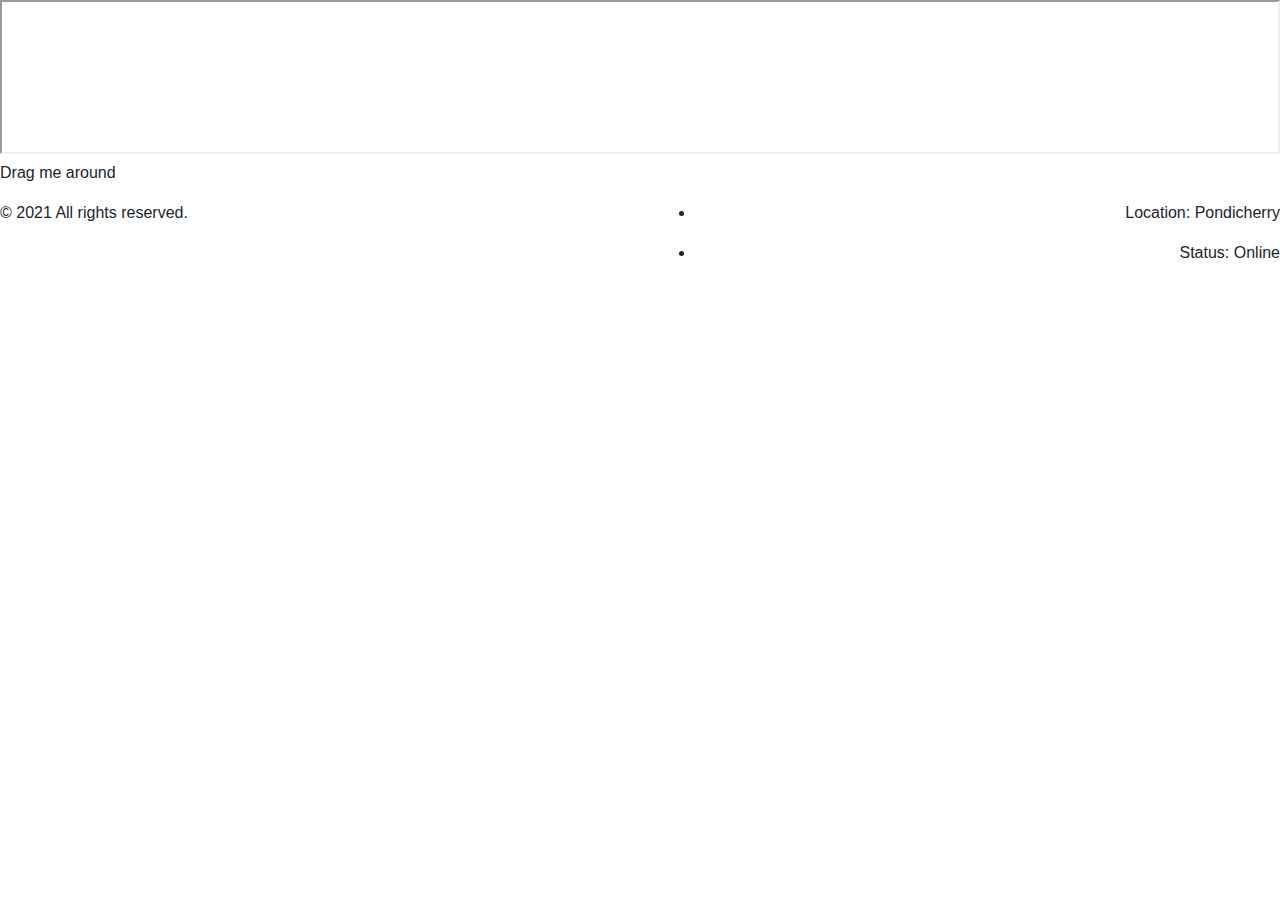
==== pdfreader.html @ ba0fa1d3 "Add files via upload" ====
<!DOCTYPE html>
<html lang="en">

<head>
    <meta charset="UTF-8">
    <meta http-equiv="X-UA-Compatible" content="IE=edge">
    <meta name="viewport" content="width=device-width, initial-scale=1.0">
    <title>Carfax</title>
    <link rel="stylesheet" type="text/css" media="screen" href="css/bootstrap.css">
    <link rel="stylesheet" type="text/css" media="screen" href="css/jquery-ui.css">
    <link rel="stylesheet" href="./css/style.css" />
</head>

<body>
    <div class="pdfreaderArea" id="pdfreaderArea">
        <div class="pdfReadInner">
            <iframe src="sample.pdf" width="100%" height="100%"></iframe>
        </div>
        <div id="draggable" class="ui-widget-content draggableArea">
            <p>Drag me around</p>
        </div>
    </div>
    <footer>
        <div class="row">
            <div class="col-lg-6 text-left">
                <p>&#169; 2021 All rights reserved.</p>
            </div>
            <div class="col-lg-6 text-right">
                <ul class="footerLis">
                    <li>
                        <p>Location: <span>Pondicherry</span></p>
                    </li>
                    <li>
                        <p>Status: <span>Online</span></p>
                    </li>
                </ul>

            </div>
        </div>
    </footer>
    <script src="js/jquery.min.js"></script>
    <script src="js/jquery-ui.js"></script>
    <script src="js/bootstrap.min.js"></script>
    <script>
        $(document).ready(function() {
            $("#draggable").draggable({
                containment: "pdfreaderArea"
            });
        });
    </script>

</body>

</html>
---- css/style.css ----
body {
    margin: 0;
}

.iconsSvg {
    width: 18px;
    height: 18px;
}

/** login Page start**/
.LoginPage {
    display: flex;
    height: 100vh;
}

.pageLeft {
    width: 60%;
    text-align: center;
    background-color: #f8f8f8;
    box-shadow: 0px 0px 6px 0px #d5d5d5
}

.pageLeft .imgArea, .formArea {
    display: flex;
    align-items: center;
    justify-content: center;
    height: 100vh;
}

.pageRight {
    width: 40%;
    position: relative;
}

.formArea, form {
    width: 70%;
    margin: 0 auto;
}

.formArea h2 {
    margin-bottom: 16px;
}

.logoAreaLog {
    position: absolute;
    top: 16px;
    right: 16px;
}

.logoAreaLog img {
    width: 150px;
}

.inputFrm input {
    width: 100%;
    height: 30px;
    border: none;
    border-bottom: 1px solid #e1e1e1;
    padding-left: 32px;
}

.inputFrm {
    margin-bottom: 22px;
    position: relative;
}

.inputFrm .iconsSvg {
    position: absolute;
    left: 6px;
    top: 6px;
    width: 20px;
    height: 20px;
}

.LogBtn {
    padding: 8px 32px;
    margin-top: 24px;
    background-color: #1a73e8;
    color: #fff;
    border-radius: 5px;
    border: 1px solid #1a73e8;
}

.btnFooter {
    text-align: center;
}

.checkBoxArea {
    padding: 0px 16px;
    font-size: 12px;
    color: #858585;
}

.checkBoxArea {
    display: flex;
    width: 100%;
}

.checkBoxArea>div {
    width: 50%;
}

.rememberBox {
    text-align: start;
}

.forgetPass {
    text-align: end;
}

a {
    color: #007bff;
    text-decoration: none;
    background-color: transparent;
}

/** login Page start**/
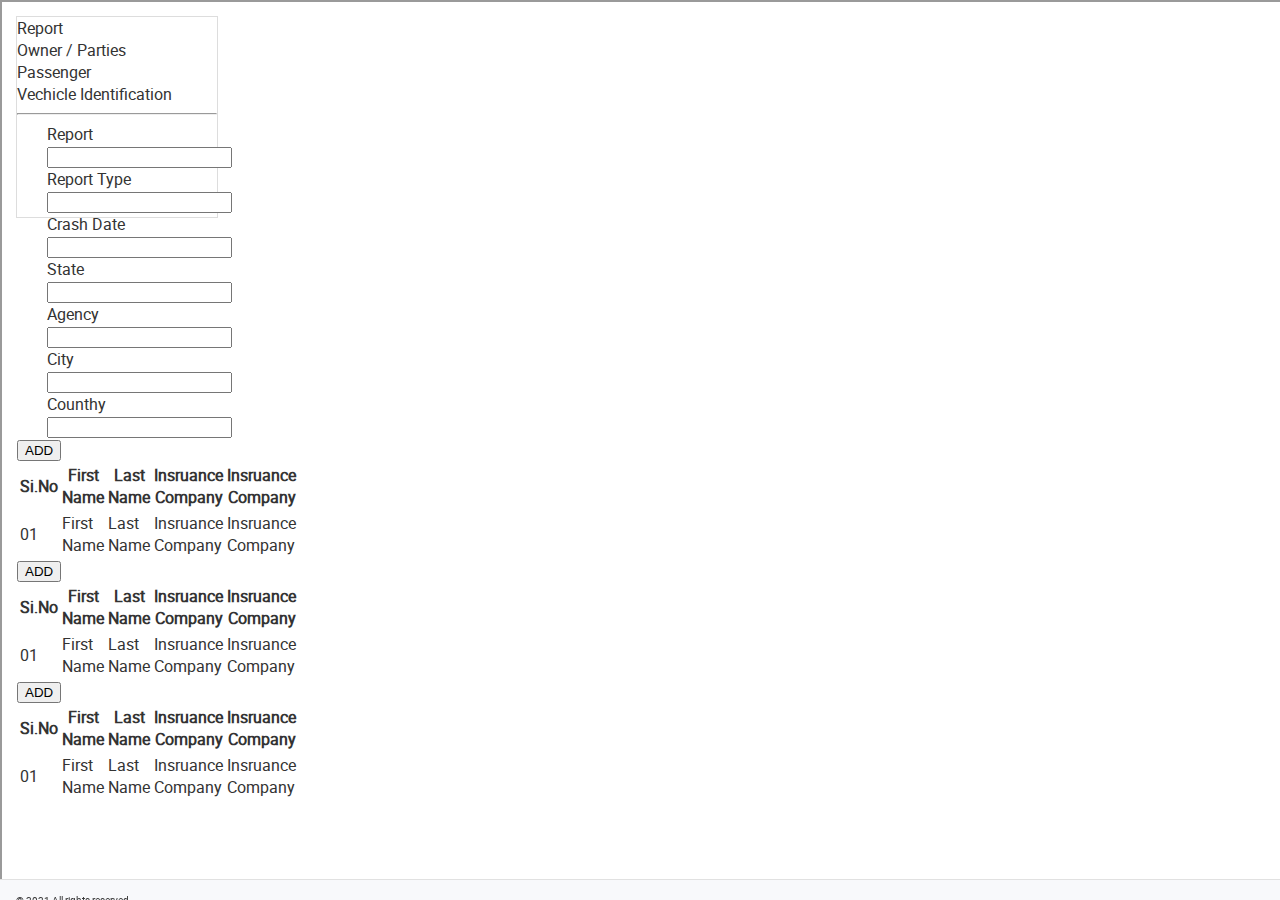
==== commit c8006aec: "Add files via upload" ====
--- a/pdfreader.html
+++ b/pdfreader.html
@@ -6,7 +6,7 @@
     <meta http-equiv="X-UA-Compatible" content="IE=edge">
     <meta name="viewport" content="width=device-width, initial-scale=1.0">
     <title>Carfax</title>
-    <link rel="stylesheet" type="text/css" media="screen" href="css/bootstrap.css">
+    <link rel="stylesheet" type="text/css" media="screen" href="css/bootsthap.css">
     <link rel="stylesheet" type="text/css" media="screen" href="css/jquery-ui.css">
     <link rel="stylesheet" href="./css/style.css" />
 </head>
@@ -17,7 +17,125 @@
             <iframe src="sample.pdf" width="100%" height="100%"></iframe>
         </div>
         <div id="draggable" class="ui-widget-content draggableArea">
-            <p>Drag me around</p>
+            <div class="dragInner">
+                <div class="dragLeft"></div>
+                <div class="dragRight">
+                    <ul class="dragTab">
+                        <li class="active">Report</li>
+                        <li>Owner / Parties</li>
+                        <li>Passenger</li>
+                        <li>Vechicle Identification</li>
+                    </ul>
+                    <hr></hr>
+                    <div class="tabInnerDrag">
+                        <div class="innerTabs reportTab">
+                            <form class="fromAreas">
+                                <div class="fromAreasInner">
+                                    <div class="fromAreasInnerFrom">
+                                        <label>Report</label>
+                                        <input type="text" />
+                                    </div>
+                                    <div class="fromAreasInnerFrom">
+                                        <label>Report Type</label>
+                                        <input type="text" />
+                                    </div>
+                                    <div class="fromAreasInnerFrom">
+                                        <label>Crash Date</label>
+                                        <input type="text" />
+                                    </div>
+                                    <div class="fromAreasInnerFrom">
+                                        <label>State</label>
+                                        <input type="text" />
+                                    </div>
+                                </div>
+                                <div class="fromAreasInner">
+                                    <div class="fromAreasInnerFrom">
+                                        <label>Agency</label>
+                                        <input type="text" />
+                                    </div>
+                                    <div class="fromAreasInnerFrom">
+                                        <label>City</label>
+                                        <input type="text" />
+                                    </div>
+                                    <div class="fromAreasInnerFrom">
+                                        <label>Counthy</label>
+                                        <input type="text" />
+                                    </div>
+                                </div>
+                            </form>
+                        </div>
+                        <div class="innerTabs ownerTab active">
+                            <button>ADD</button>
+                            <table>
+                                <thead>
+                                    <tr>
+                                        <th>Si.No</th>
+                                        <th>First Name</th>
+                                        <th>Last Name</th>
+                                        <th>Insruance Company</th>
+                                        <th>Insruance Company</th>
+                                    </tr>
+                                </thead>
+                                <tbody>
+                                    <tr>
+                                        <td>01</td>
+                                        <td>First Name</td>
+                                        <td>Last Name</td>
+                                        <td>Insruance Company</td>
+                                        <td>Insruance Company</td>
+                                    </tr>
+                                </tbody>
+                            </table>
+                        </div>
+                        <div class="innerTabs ownerTab">
+                            <button>ADD</button>
+                            <table>
+                                <thead>
+                                    <tr>
+                                        <th>Si.No</th>
+                                        <th>First Name</th>
+                                        <th>Last Name</th>
+                                        <th>Insruance Company</th>
+                                        <th>Insruance Company</th>
+                                    </tr>
+                                </thead>
+                                <tbody>
+                                    <tr>
+                                        <td>01</td>
+                                        <td>First Name</td>
+                                        <td>Last Name</td>
+                                        <td>Insruance Company</td>
+                                        <td>Insruance Company</td>
+                                    </tr>
+                                </tbody>
+                            </table>
+                        </div>
+                        <div class="innerTabs ownerTab">
+                            <button>ADD</button>
+                            <table>
+                                <thead>
+                                    <tr>
+                                        <th>Si.No</th>
+                                        <th>First Name</th>
+                                        <th>Last Name</th>
+                                        <th>Insruance Company</th>
+                                        <th>Insruance Company</th>
+                                    </tr>
+                                </thead>
+                                <tbody>
+                                    <tr>
+                                        <td>01</td>
+                                        <td>First Name</td>
+                                        <td>Last Name</td>
+                                        <td>Insruance Company</td>
+                                        <td>Insruance Company</td>
+                                    </tr>
+                                </tbody>
+                            </table>
+                        </div>
+                    </div>
+                </div>
+            </div>
         </div>
     </div>
     <footer>
@@ -40,7 +158,7 @@
     </footer>
     <script src="js/jquery.min.js"></script>
     <script src="js/jquery-ui.js"></script>
-    <script src="js/bootstrap.min.js"></script>
+    <script src="js/bootsthap.min.js"></script>
     <script>
         $(document).ready(function() {
             $("#draggable").draggable({
--- a/css/style.css
+++ b/css/style.css
@@ -1,5 +1,22 @@
+@font-face {
+    font-family: "roboto-regular";
+    src: url("../fonts/roboto-regular.eot");
+    src: url("../fonts/roboto-regular.eot?#iefix") format("embedded-opentype"), url("../fonts/roboto-regular.svg#roboto-regular") format("svg"), url("../fonts/roboto-regular.ttf") format("truetype"), url("../fonts/roboto-regular.woff") format("woff"), url("../fonts/roboto-regular.woff2") format("woff2");
+    font-weight: normal;
+    font-style: normal;
+}
+
+@font-face {
+    font-family: "roboto-bold";
+    src: url("../fonts/roboto-bold.eot");
+    src: url("../fonts/roboto-bold.eot?#iefix") format("embedded-opentype"), url("../fonts/roboto-bold.svg#roboto-bold") format("svg"), url("../fonts/roboto-bold.ttf") format("truetype"), url("../fonts/roboto-bold.woff") format("woff"), url("../fonts/roboto-bold.woff2") format("woff2");
+    font-weight: normal;
+    font-style: normal;
+}
+
 body {
     margin: 0;
+    font-family: "roboto-regular";
 }
 
 .iconsSvg {
@@ -7,7 +24,118 @@
     height: 18px;
 }
 
+.row {
+    margin: 0;
+}
+
+ul {
+    padding: 0px;
+    margin: 0px;
+    list-style: none;
+}
+
+header {
+    height: 40px;
+    background-color: #1a73e8;
+    position: sticky;
+    top: 0px;
+    z-index: 150;
+    color: #ffffff;
+    padding: 0px 16px;
+    display: flex;
+}
+
+
+/** footer **/
+
+footer {
+    height: 20px;
+    background-color: #f8f9fb;
+    position: fixed;
+    bottom: 0px;
+    width: 100%;
+    border-top: 1px solid #e1e1e1;
+    padding: 0px 16px;
+}
+
+footer p {
+    font-size: 10px;
+    color: rgba(51, 51, 51, 1);
+    line-height: 20px;
+}
+
+footer p span {
+    font-weight: 600;
+}
+
+.footerLis li {
+    display: inline-block;
+    position: relative;
+    top: -5px;
+    margin-left: 6px;
+}
+
+
+/** footer **/
+
+.rightsideArea {
+    margin-left: auto;
+    padding-top: 6px;
+}
+
+.rightsideArea ul li {
+    display: inline-block;
+    margin-left: 8px;
+    position: relative;
+}
+
+.rightsideArea ul li span {
+    width: 5px;
+    height: 5px;
+    border-radius: 5px;
+    background-color: #f75858;
+    position: absolute;
+    top: -5px;
+    left: 9px;
+}
+
+.userProfile p {
+    font-size: 13px;
+    margin-bottom: 0px;
+    position: relative;
+    top: -4px;
+}
+
+.userProfile img {
+    width: 28px;
+    height: 28px;
+    border-radius: 50%;
+    border: 1px solid #ffffff;
+    margin-right: 4px;
+}
+
+.userProfile>div {
+    display: flex;
+}
+
+.userProfile label {
+    margin-bottom: 0px;
+    font-size: 10px;
+    position: relative;
+    top: -6px;
+}
+
+.rightsideArea img.iconsSvg {
+    width: 22px;
+    height: 22px;
+    position: relative;
+    top: -8px;
+    cursor: pointer;
+}
+
+
 /** login Page start**/
+
 .LoginPage {
     display: flex;
     height: 100vh;
@@ -20,25 +148,41 @@
     box-shadow: 0px 0px 6px 0px #d5d5d5
 }
 
-.pageLeft .imgArea, .formArea {
+.pageLeft .imgArea,
+.formArea {
     display: flex;
     align-items: center;
     justify-content: center;
     height: 100vh;
 }
 
+.imgArea img {
+    width: 100%;
+    height: auto;
+    max-width: 50%;
+}
+
 .pageRight {
     width: 40%;
     position: relative;
 }
 
-.formArea, form {
+.formArea,
+form {
     width: 70%;
     margin: 0 auto;
 }
 
 .formArea h2 {
-    margin-bottom: 16px;
+    margin-bottom: 32px;
+    font-size: 28px;
+}
+
+.logoArea h1 {
+    color: #fff;
+    font-size: 24px;
+    line-height: 38px;
+    margin: 0;
 }
 
 .logoAreaLog {
@@ -114,4 +258,118 @@
     background-color: transparent;
 }
 
-/** login Page start**/+
+/** login Page start**/
+
+
+/** container-fluidInner start **/
+
+.container-fluidInner {
+    display: flex;
+}
+
+.leftsideBar {
+    width: 200px;
+    border-right: 1px solid #e1e1e1;
+    height: calc(100vh - 60px);
+}
+
+.mainBody {
+    width: calc(100% - 200px);
+}
+
+.mainBodyInner {
+    padding: 16px;
+    height: calc(100vh - 77px);
+    overflow: auto;
+}
+
+
+/** container-fluidInner end **/
+
+
+/** left side bar **/
+
+.menuArea {
+    height: calc(100vh - 150px);
+    overflow: auto;
+}
+
+.menuArea li .iconsSvg {
+    width: 16px;
+    height: 16px;
+}
+
+.menuArea ul {
+    list-style: none;
+}
+
+.menuArea li {
+    padding: 4px;
+    position: relative;
+    padding-left: 16px;
+}
+
+.menuArea li:hover,
+.menuArea li .nav-link.active {
+    background-color: #f8f9fb;
+}
+
+.menuArea li .nav-link,
+.menuArea li a {
+    text-decoration: none;
+    display: flex;
+    margin: 0px;
+    color: #333333;
+    font-size: 13px;
+    cursor: pointer;
+}
+
+.menuArea li img {
+    position: absolute;
+    top: 7px;
+}
+
+.menuArea li p {
+    margin: 0px;
+    margin-left: 26px;
+    color: #333333;
+    font-size: 13px;
+    position: relative;
+    width: 100%;
+}
+
+.menuArea li p span {
+    position: absolute;
+    right: 10px;
+}
+
+
+/** left side bar **/
+
+
+/** pdf reader start **/
+
+.pdfreaderArea {
+    width: 100%;
+    height: calc(100vh - 20px);
+    position: relative;
+}
+
+.pdfReadInner {
+    height: calc(100vh - 20px);
+}
+
+.draggableArea {
+    position: absolute;
+    top: 16px;
+    right: 16px;
+    bottom: 16px;
+    left: 16px;
+    z-index: 10;
+    width: 200px;
+    height: 200px;
+}
+
+
+/** pdf reader end **/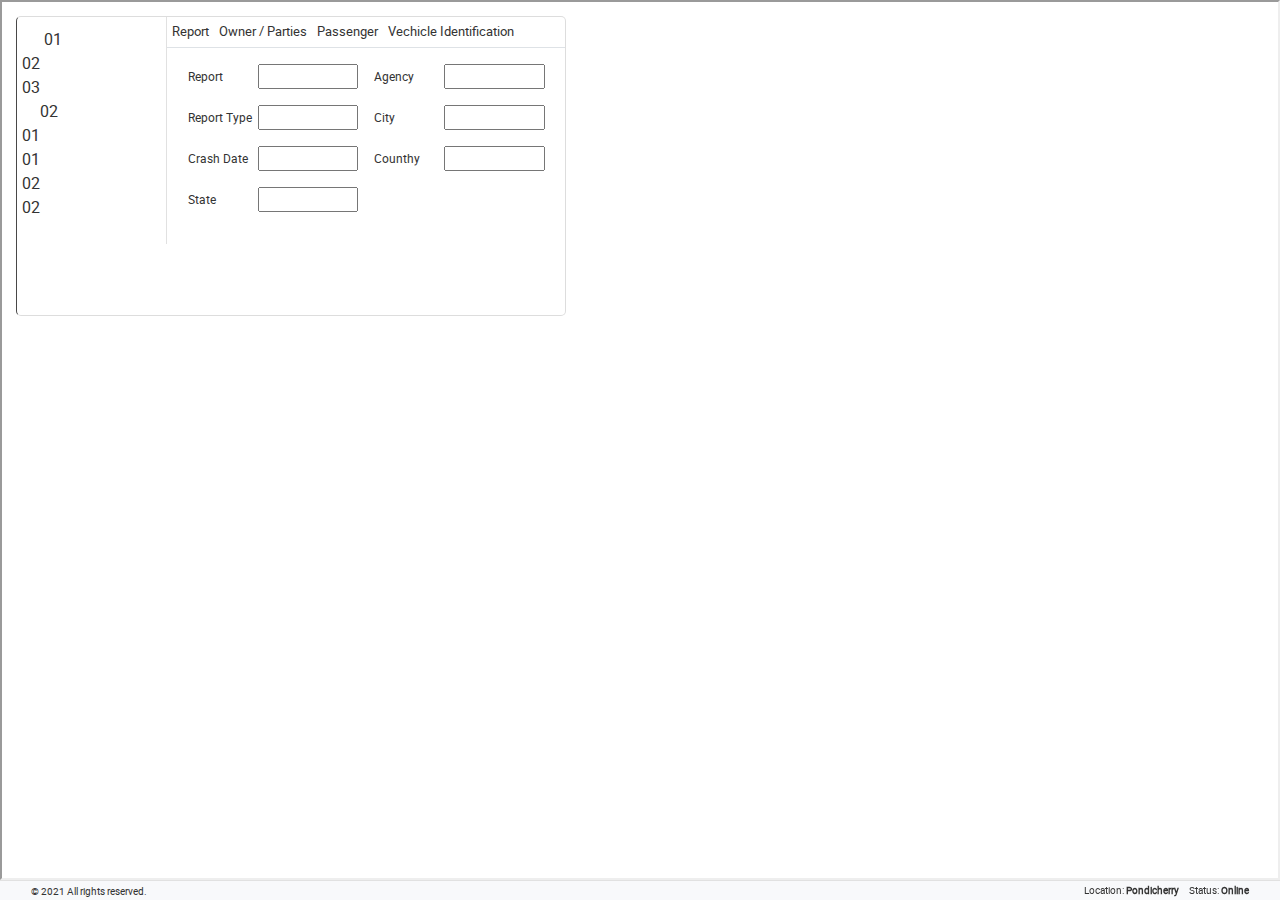
==== commit 255203c0: "Add files via upload" ====
--- a/pdfreader.html
+++ b/pdfreader.html
@@ -6,7 +6,7 @@
     <meta http-equiv="X-UA-Compatible" content="IE=edge">
     <meta name="viewport" content="width=device-width, initial-scale=1.0">
     <title>Carfax</title>
-    <link rel="stylesheet" type="text/css" media="screen" href="css/bootsthap.css">
+    <link rel="stylesheet" type="text/css" media="screen" href="css/bootstrap.css">
     <link rel="stylesheet" type="text/css" media="screen" href="css/jquery-ui.css">
     <link rel="stylesheet" href="./css/style.css" />
 </head>
@@ -18,17 +18,52 @@
         </div>
         <div id="draggable" class="ui-widget-content draggableArea">
             <div class="dragInner">
-                <div class="dragLeft"></div>
+                <div class="dragLeft">
+                    <ul class="dragLeftMenu">
+                        <li>
+                            <div><img src="./images/icons.svg#treeView" class="iconsSvg" /> 01</div>
+                            <ul>
+                                <li>
+                                    <div>02</div>
+                                </li>
+                                <li>
+                                    <div>03</div>
+                                </li>
+                            </ul>
+                        </li>
+                        <li>
+                            <div><img src="./images/icons.svg#treeView" class="iconsSvg" />02</div>
+                            <ul>
+                                <li>
+                                    <div>01</div>
+                                    <ul>
+                                        <li>
+                                            <div>01</div>
+                                        </li>
+                                        <li>
+                                            <div>02</div>
+                                        </li>
+                                    </ul>
+                                </li>
+                                <li>
+                                    <div>02</div>
+                                </li>
+                            </ul>
+                        </li>
+                    </ul>
+                </div>
                 <div class="dragRight">
-                    <ul class="dragTab">
-                        <li class="active">Report</li>
-                        <li>Owner / Parties</li>
-                        <li>Passenger</li>
-                        <li>Vechicle Identification</li>
-                    </ul>
-                    <hr></hr>
-                    <div class="tabInnerDrag">
-                        <div class="innerTabs reportTab">
+                    <div class="bookDetailTab">
+                        <ul class="nav nav-tabs dragTab">
+                            <li><a data-toggle="tab" href="#Report" class="active">Report</a></li>
+                            <li><a data-toggle="tab" href="#Owner">Owner / Parties</a>
+                            <li><a data-toggle="tab" href="#Passenger">Passenger</a></li>
+                            <li><a data-toggle="tab" href="#Vechicle">Vechicle Identification</a>
+                            </li>
+                        </ul>
+                    </div>
+                    <div class="tab-content tabInnerDrag">
+                        <div id="Report" class="accordionArea tab-pane fade in active show innerTabs reportTab">
                             <form class="fromAreas">
                                 <div class="fromAreasInner">
                                     <div class="fromAreasInnerFrom">
@@ -64,7 +99,7 @@
                                 </div>
                             </form>
                         </div>
-                        <div class="innerTabs ownerTab active">
+                        <div id="Owner" class="accordionArea tab-pane fade in innerTabs reportTab">
                             <button>ADD</button>
                             <table>
                                 <thead>
@@ -73,7 +108,7 @@
                                         <th>First Name</th>
                                         <th>Last Name</th>
                                         <th>Insruance Company</th>
-                                        <th>Insruance Company</th>
+                                        <th></th>
                                     </tr>
                                 </thead>
                                 <tbody>
@@ -82,12 +117,12 @@
                                         <td>First Name</td>
                                         <td>Last Name</td>
                                         <td>Insruance Company</td>
-                                        <td>Insruance Company</td>
+                                        <td></td>
                                     </tr>
                                 </tbody>
                             </table>
                         </div>
-                        <div class="innerTabs ownerTab">
+                        <div id="Passenger" class="accordionArea tab-pane fade in innerTabs reportTab">
                             <button>ADD</button>
                             <table>
                                 <thead>
@@ -95,8 +130,7 @@
                                         <th>Si.No</th>
                                         <th>First Name</th>
                                         <th>Last Name</th>
-                                        <th>Insruance Company</th>
-                                        <th>Insruance Company</th>
+                                        <th></th>
                                     </tr>
                                 </thead>
                                 <tbody>
@@ -104,26 +138,36 @@
                                         <td>01</td>
                                         <td>First Name</td>
                                         <td>Last Name</td>
-                                        <td>Insruance Company</td>
-                                        <td>Insruance Company</td>
+                                        <td></td>
                                     </tr>
                                 </tbody>
                             </table>
                         </div>
-                        <div class="innerTabs ownerTab">
+                        <div id="Vechicle" class="accordionArea tab-pane fade in innerTabs reportTab">
                             <button>ADD</button>
                             <table>
                                 <thead>
                                     <tr>
-                                        <th>Si.No</th>
-                                        <th>First Name</th>
-                                        <th>Last Name</th>
-                                        <th>Insruance Company</th>
-                                        <th>Insruance Company</th>
+                                        <th>VIN No</th>
+                                        <th>Vechicle Year</th>
+                                        <th>Vechicle Make</th>
+                                        <th>Vechicle Plate</th>
+                                        <th>Plate State</th>
+                                        <th>Point of impact</th>
+                                        <th>Damage</th>
+                                        <th>Fire</th>
+                                        <th>Extraction</th>
+                                        <th>Towing</th>
+                                        <th>Airbag</th>
                                     </tr>
                                 </thead>
                                 <tbody>
                                     <tr>
+                                        <td>01</td>
+                                        <td>First Name</td>
+                                        <td>Last Name</td>
+                                        <td>Insruance Company</td>
+                                        <td>Insruance Company</td>
                                         <td>01</td>
                                         <td>First Name</td>
                                         <td>Last Name</td>
@@ -158,11 +202,19 @@
     </footer>
     <script src="js/jquery.min.js"></script>
     <script src="js/jquery-ui.js"></script>
-    <script src="js/bootsthap.min.js"></script>
+    <script src="js/bootstrap.min.js"></script>
     <script>
-        $(document).ready(function() {
+        $(document).ready(function () {
             $("#draggable").draggable({
-                containment: "pdfreaderArea"
+                containment: "#pdfreaderArea"
+            });
+
+            var liLength = $('.dragLeftMenu li');
+            liLength.children('ul').parent().addClass('childNode');
+
+            $('.childNode').click(function () {
+                $('.childNode').removeClass('active')
+                $(this).addClass('active');
             });
         });
     </script>
--- a/css/style.css
+++ b/css/style.css
@@ -367,8 +367,112 @@
     bottom: 16px;
     left: 16px;
     z-index: 10;
-    width: 200px;
-    height: 200px;
+    border-left: 1px solid #494848;
+    height: 300px;
+    max-width: 550px;
+    border-radius: 5px;
+}
+
+.dragInner,
+.fromAreas,
+.fromAreasInnerFrom {
+    display: flex;
+}
+
+.dragRight {
+    width: calc(100% - 150px);
+}
+
+.dragLeft {
+    width: 150px;
+    border-right: 1px solid #e1e1e1;
+    padding: 10px 5px;
+}
+
+.dragTab {
+    margin: 0;
+    padding: 0;
+}
+
+.dragTab li {
+    display: inline;
+    font-size: 13px;
+    padding: 5px;
+    cursor: pointer;
+}
+
+.dragTab li.active {
+    background-color: #e1e1e1;
+}
+
+.dragRight hr {
+    margin-top: 3px;
+    margin-bottom: 0;
+}
+
+.fromAreasInner {
+    width: 50%;
+}
+
+.fromAreas {
+    width: calc(100% - 25px);
+    padding: 16px 8px;
+    gap: 16px;
+    margin: auto;
+}
+
+.fromAreasInnerFrom {
+    margin-bottom: 8px;
+}
+
+.fromAreasInnerFrom label {
+    width: 70px;
+    font-size: 12px;
+    line-height: 25px;
+}
+
+.fromAreasInnerFrom input {
+    width: calc(100% - 70px);
+    height: 25px;
+}
+
+table {
+    border-collapse: collapse;
+}
+
+table,
+th,
+td {
+    border: 1px solid #e1e1e1;
+}
+
+th {
+    font-size: 13px;
+    padding: 6px;
+}
+
+.tabInnerDrag button {
+    font-size: 12px;
+    padding: 2px 12px;
+    margin: 8px;
+}
+
+tr td {
+    font-weight: 100;
+    font-size: 13px;
+    padding: 6px;
+}
+
+.innerTabs {
+    display: none;
+}
+
+.innerTabs.active {
+    display: block;
+}
+
+.ownerTab table {
+    margin: 5px;
 }
 
 
